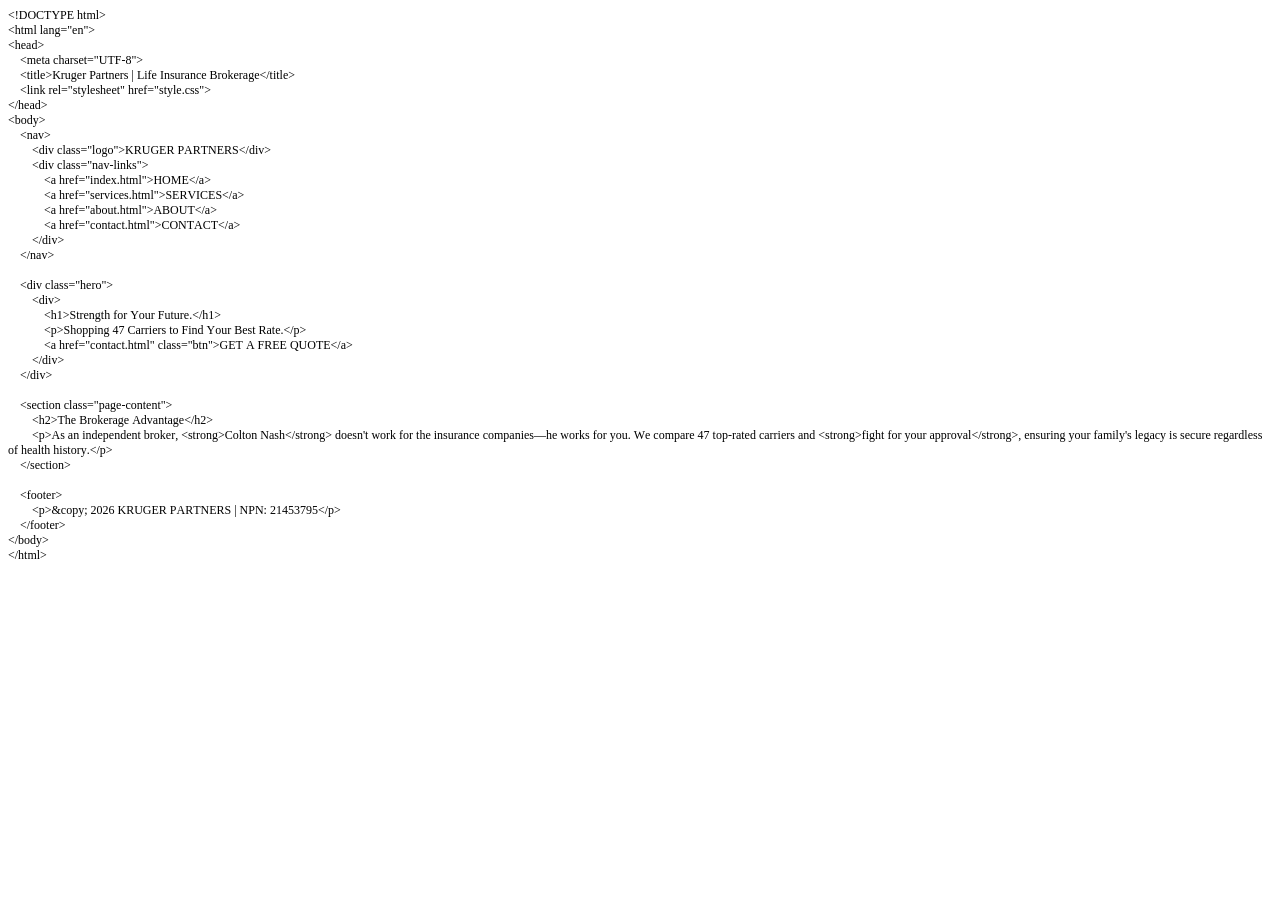
==== index.html @ 604fc064 "Rename kruger.index.html to index.html" ====
<!DOCTYPE html PUBLIC "-//W3C//DTD HTML 4.01//EN" "http://www.w3.org/TR/html4/strict.dtd">
<html>
<head>
  <meta http-equiv="Content-Type" content="text/html; charset=utf-8">
  <meta http-equiv="Content-Style-Type" content="text/css">
  <title></title>
  <meta name="Generator" content="Cocoa HTML Writer">
  <meta name="CocoaVersion" content="2487.5">
  <style type="text/css">
    p.p1 {margin: 0.0px 0.0px 0.0px 0.0px; font: 12.0px Times; -webkit-text-stroke: #000000}
    p.p2 {margin: 0.0px 0.0px 0.0px 0.0px; font: 12.0px Times; -webkit-text-stroke: #000000; min-height: 14.0px}
    span.s1 {font-kerning: none}
  </style>
</head>
<body>
<p class="p1"><span class="s1">&lt;!DOCTYPE html&gt;</span></p>
<p class="p1"><span class="s1">&lt;html lang="en"&gt;</span></p>
<p class="p1"><span class="s1">&lt;head&gt;</span></p>
<p class="p1"><span class="s1"><span class="Apple-converted-space">    </span>&lt;meta charset="UTF-8"&gt;</span></p>
<p class="p1"><span class="s1"><span class="Apple-converted-space">    </span>&lt;title&gt;Kruger Partners | Life Insurance Brokerage&lt;/title&gt;</span></p>
<p class="p1"><span class="s1"><span class="Apple-converted-space">    </span>&lt;link rel="stylesheet" href="style.css"&gt;</span></p>
<p class="p1"><span class="s1">&lt;/head&gt;</span></p>
<p class="p1"><span class="s1">&lt;body&gt;</span></p>
<p class="p1"><span class="s1"><span class="Apple-converted-space">    </span>&lt;nav&gt;</span></p>
<p class="p1"><span class="s1"><span class="Apple-converted-space">        </span>&lt;div class="logo"&gt;KRUGER PARTNERS&lt;/div&gt;</span></p>
<p class="p1"><span class="s1"><span class="Apple-converted-space">        </span>&lt;div class="nav-links"&gt;</span></p>
<p class="p1"><span class="s1"><span class="Apple-converted-space">            </span>&lt;a href="index.html"&gt;HOME&lt;/a&gt;</span></p>
<p class="p1"><span class="s1"><span class="Apple-converted-space">            </span>&lt;a href="services.html"&gt;SERVICES&lt;/a&gt;</span></p>
<p class="p1"><span class="s1"><span class="Apple-converted-space">            </span>&lt;a href="about.html"&gt;ABOUT&lt;/a&gt;</span></p>
<p class="p1"><span class="s1"><span class="Apple-converted-space">            </span>&lt;a href="contact.html"&gt;CONTACT&lt;/a&gt;</span></p>
<p class="p1"><span class="s1"><span class="Apple-converted-space">        </span>&lt;/div&gt;</span></p>
<p class="p1"><span class="s1"><span class="Apple-converted-space">    </span>&lt;/nav&gt;</span></p>
<p class="p2"><span class="s1"></span><br></p>
<p class="p1"><span class="s1"><span class="Apple-converted-space">    </span>&lt;div class="hero"&gt;</span></p>
<p class="p1"><span class="s1"><span class="Apple-converted-space">        </span>&lt;div&gt;</span></p>
<p class="p1"><span class="s1"><span class="Apple-converted-space">            </span>&lt;h1&gt;Strength for Your Future.&lt;/h1&gt;</span></p>
<p class="p1"><span class="s1"><span class="Apple-converted-space">            </span>&lt;p&gt;Shopping 47 Carriers to Find Your Best Rate.&lt;/p&gt;</span></p>
<p class="p1"><span class="s1"><span class="Apple-converted-space">            </span>&lt;a href="contact.html" class="btn"&gt;GET A FREE QUOTE&lt;/a&gt;</span></p>
<p class="p1"><span class="s1"><span class="Apple-converted-space">        </span>&lt;/div&gt;</span></p>
<p class="p1"><span class="s1"><span class="Apple-converted-space">    </span>&lt;/div&gt;</span></p>
<p class="p2"><span class="s1"></span><br></p>
<p class="p1"><span class="s1"><span class="Apple-converted-space">    </span>&lt;section class="page-content"&gt;</span></p>
<p class="p1"><span class="s1"><span class="Apple-converted-space">        </span>&lt;h2&gt;The Brokerage Advantage&lt;/h2&gt;</span></p>
<p class="p1"><span class="s1"><span class="Apple-converted-space">        </span>&lt;p&gt;As an independent broker, &lt;strong&gt;Colton Nash&lt;/strong&gt; doesn't work for the insurance companies—he works for you. We compare 47 top-rated carriers and &lt;strong&gt;fight for your approval&lt;/strong&gt;, ensuring your family's legacy is secure regardless of health history.&lt;/p&gt;</span></p>
<p class="p1"><span class="s1"><span class="Apple-converted-space">    </span>&lt;/section&gt;</span></p>
<p class="p2"><span class="s1"></span><br></p>
<p class="p1"><span class="s1"><span class="Apple-converted-space">    </span>&lt;footer&gt;</span></p>
<p class="p1"><span class="s1"><span class="Apple-converted-space">        </span>&lt;p&gt;&amp;copy; 2026 KRUGER PARTNERS | NPN: 21453795&lt;/p&gt;</span></p>
<p class="p1"><span class="s1"><span class="Apple-converted-space">    </span>&lt;/footer&gt;</span></p>
<p class="p1"><span class="s1">&lt;/body&gt;</span></p>
<p class="p1"><span class="s1">&lt;/html&gt;</span></p>
</body>
</html>
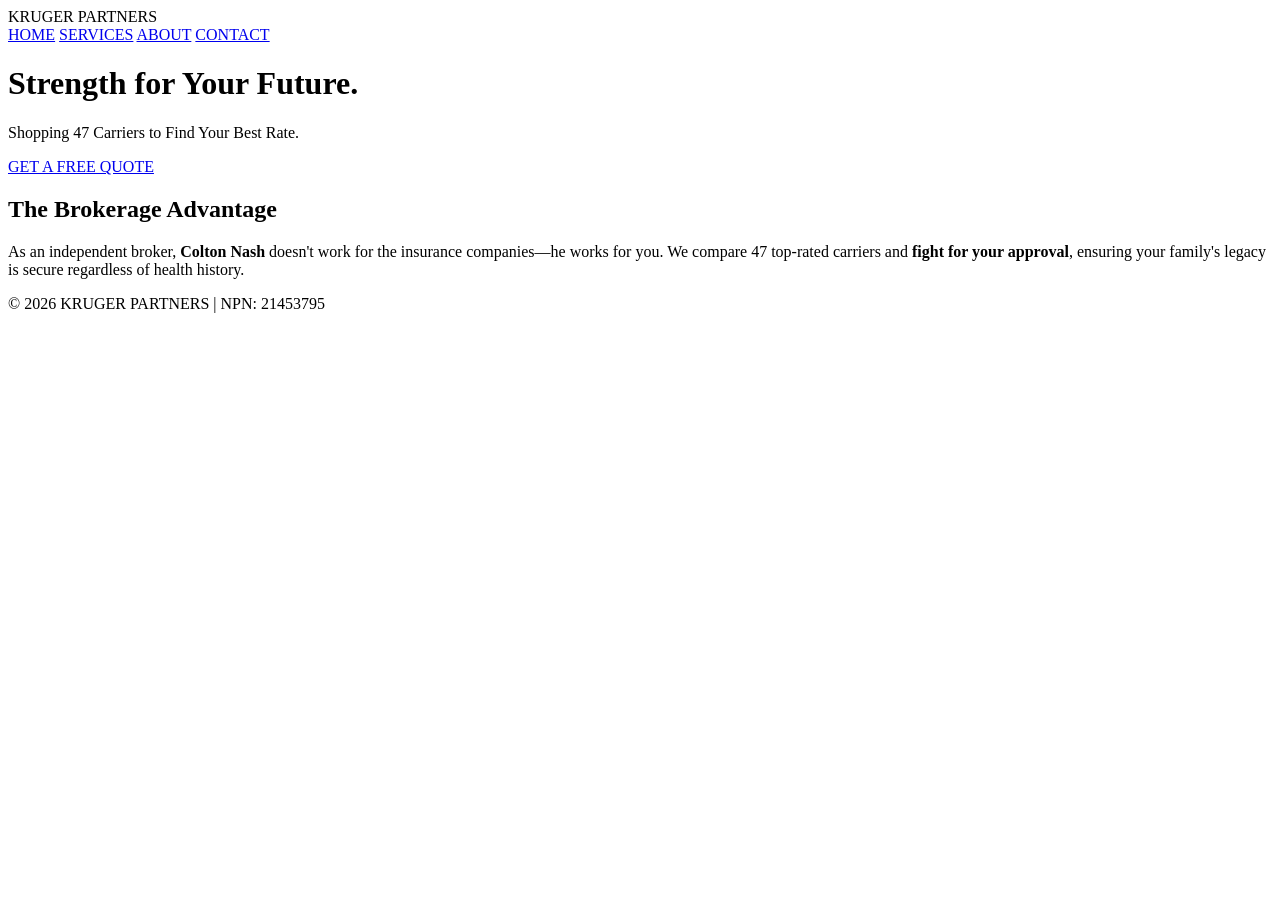
==== commit 74fa82bb: "Update index.html" ====
--- a/index.html
+++ b/index.html
@@ -1,53 +1,39 @@
-<!DOCTYPE html PUBLIC "-//W3C//DTD HTML 4.01//EN" "http://www.w3.org/TR/html4/strict.dtd">
-<html>
+<!DOCTYPE html>
+<html lang="en">
 <head>
-  <meta http-equiv="Content-Type" content="text/html; charset=utf-8">
-  <meta http-equiv="Content-Style-Type" content="text/css">
-  <title></title>
-  <meta name="Generator" content="Cocoa HTML Writer">
-  <meta name="CocoaVersion" content="2487.5">
-  <style type="text/css">
-    p.p1 {margin: 0.0px 0.0px 0.0px 0.0px; font: 12.0px Times; -webkit-text-stroke: #000000}
-    p.p2 {margin: 0.0px 0.0px 0.0px 0.0px; font: 12.0px Times; -webkit-text-stroke: #000000; min-height: 14.0px}
-    span.s1 {font-kerning: none}
-  </style>
+    <meta charset="UTF-8">
+    <meta name="viewport" content="width=device-width, initial-scale=1.0">
+    <title>Kruger Partners | Life Insurance Brokerage</title>
+    <link rel="stylesheet" href="style.css">
 </head>
 <body>
-<p class="p1"><span class="s1">&lt;!DOCTYPE html&gt;</span></p>
-<p class="p1"><span class="s1">&lt;html lang="en"&gt;</span></p>
-<p class="p1"><span class="s1">&lt;head&gt;</span></p>
-<p class="p1"><span class="s1"><span class="Apple-converted-space">    </span>&lt;meta charset="UTF-8"&gt;</span></p>
-<p class="p1"><span class="s1"><span class="Apple-converted-space">    </span>&lt;title&gt;Kruger Partners | Life Insurance Brokerage&lt;/title&gt;</span></p>
-<p class="p1"><span class="s1"><span class="Apple-converted-space">    </span>&lt;link rel="stylesheet" href="style.css"&gt;</span></p>
-<p class="p1"><span class="s1">&lt;/head&gt;</span></p>
-<p class="p1"><span class="s1">&lt;body&gt;</span></p>
-<p class="p1"><span class="s1"><span class="Apple-converted-space">    </span>&lt;nav&gt;</span></p>
-<p class="p1"><span class="s1"><span class="Apple-converted-space">        </span>&lt;div class="logo"&gt;KRUGER PARTNERS&lt;/div&gt;</span></p>
-<p class="p1"><span class="s1"><span class="Apple-converted-space">        </span>&lt;div class="nav-links"&gt;</span></p>
-<p class="p1"><span class="s1"><span class="Apple-converted-space">            </span>&lt;a href="index.html"&gt;HOME&lt;/a&gt;</span></p>
-<p class="p1"><span class="s1"><span class="Apple-converted-space">            </span>&lt;a href="services.html"&gt;SERVICES&lt;/a&gt;</span></p>
-<p class="p1"><span class="s1"><span class="Apple-converted-space">            </span>&lt;a href="about.html"&gt;ABOUT&lt;/a&gt;</span></p>
-<p class="p1"><span class="s1"><span class="Apple-converted-space">            </span>&lt;a href="contact.html"&gt;CONTACT&lt;/a&gt;</span></p>
-<p class="p1"><span class="s1"><span class="Apple-converted-space">        </span>&lt;/div&gt;</span></p>
-<p class="p1"><span class="s1"><span class="Apple-converted-space">    </span>&lt;/nav&gt;</span></p>
-<p class="p2"><span class="s1"></span><br></p>
-<p class="p1"><span class="s1"><span class="Apple-converted-space">    </span>&lt;div class="hero"&gt;</span></p>
-<p class="p1"><span class="s1"><span class="Apple-converted-space">        </span>&lt;div&gt;</span></p>
-<p class="p1"><span class="s1"><span class="Apple-converted-space">            </span>&lt;h1&gt;Strength for Your Future.&lt;/h1&gt;</span></p>
-<p class="p1"><span class="s1"><span class="Apple-converted-space">            </span>&lt;p&gt;Shopping 47 Carriers to Find Your Best Rate.&lt;/p&gt;</span></p>
-<p class="p1"><span class="s1"><span class="Apple-converted-space">            </span>&lt;a href="contact.html" class="btn"&gt;GET A FREE QUOTE&lt;/a&gt;</span></p>
-<p class="p1"><span class="s1"><span class="Apple-converted-space">        </span>&lt;/div&gt;</span></p>
-<p class="p1"><span class="s1"><span class="Apple-converted-space">    </span>&lt;/div&gt;</span></p>
-<p class="p2"><span class="s1"></span><br></p>
-<p class="p1"><span class="s1"><span class="Apple-converted-space">    </span>&lt;section class="page-content"&gt;</span></p>
-<p class="p1"><span class="s1"><span class="Apple-converted-space">        </span>&lt;h2&gt;The Brokerage Advantage&lt;/h2&gt;</span></p>
-<p class="p1"><span class="s1"><span class="Apple-converted-space">        </span>&lt;p&gt;As an independent broker, &lt;strong&gt;Colton Nash&lt;/strong&gt; doesn't work for the insurance companies—he works for you. We compare 47 top-rated carriers and &lt;strong&gt;fight for your approval&lt;/strong&gt;, ensuring your family's legacy is secure regardless of health history.&lt;/p&gt;</span></p>
-<p class="p1"><span class="s1"><span class="Apple-converted-space">    </span>&lt;/section&gt;</span></p>
-<p class="p2"><span class="s1"></span><br></p>
-<p class="p1"><span class="s1"><span class="Apple-converted-space">    </span>&lt;footer&gt;</span></p>
-<p class="p1"><span class="s1"><span class="Apple-converted-space">        </span>&lt;p&gt;&amp;copy; 2026 KRUGER PARTNERS | NPN: 21453795&lt;/p&gt;</span></p>
-<p class="p1"><span class="s1"><span class="Apple-converted-space">    </span>&lt;/footer&gt;</span></p>
-<p class="p1"><span class="s1">&lt;/body&gt;</span></p>
-<p class="p1"><span class="s1">&lt;/html&gt;</span></p>
+
+    <nav>
+        <div class="logo">KRUGER PARTNERS</div>
+        <div class="nav-links">
+            <a href="index.html">HOME</a>
+            <a href="services.html">SERVICES</a>
+            <a href="about.html">ABOUT</a>
+            <a href="contact.html">CONTACT</a>
+        </div>
+    </nav>
+
+    <div class="hero">
+        <div class="hero-content">
+            <h1>Strength for Your Future.</h1>
+            <p>Shopping 47 Carriers to Find Your Best Rate.</p>
+            <a href="contact.html" class="btn">GET A FREE QUOTE</a>
+        </div>
+    </div>
+
+    <section class="page-content">
+        <h2>The Brokerage Advantage</h2>
+        <p>As an independent broker, <strong>Colton Nash</strong> doesn't work for the insurance companies—he works for you. We compare 47 top-rated carriers and <strong>fight for your approval</strong>, ensuring your family's legacy is secure regardless of health history.</p>
+    </section>
+
+    <footer>
+        <p>&copy; 2026 KRUGER PARTNERS | NPN: 21453795</p>
+    </footer>
+
 </body>
 </html>
--- a/style.css
+++ b/style.css
@@ -0,0 +1,47 @@
+<!DOCTYPE html PUBLIC "-//W3C//DTD HTML 4.01//EN" "http://www.w3.org/TR/html4/strict.dtd">
+<html>
+<head>
+  <meta http-equiv="Content-Type" content="text/html; charset=utf-8">
+  <meta http-equiv="Content-Style-Type" content="text/css">
+  <title></title>
+  <meta name="Generator" content="Cocoa HTML Writer">
+  <meta name="CocoaVersion" content="2487.5">
+  <style type="text/css">
+    p.p1 {margin: 0.0px 0.0px 0.0px 0.0px; font: 12.0px Times; -webkit-text-stroke: #000000}
+    p.p2 {margin: 0.0px 0.0px 0.0px 0.0px; font: 12.0px Times; -webkit-text-stroke: #000000; min-height: 14.0px}
+    span.s1 {font-kerning: none}
+  </style>
+</head>
+<body>
+<p class="p1"><span class="s1">:root {</span></p>
+<p class="p1"><span class="s1"><span class="Apple-converted-space">    </span>--black: #1a1a1a;</span></p>
+<p class="p1"><span class="s1"><span class="Apple-converted-space">    </span>--gold: #c5a059;</span></p>
+<p class="p1"><span class="s1"><span class="Apple-converted-space">    </span>--white: #ffffff;</span></p>
+<p class="p1"><span class="s1"><span class="Apple-converted-space">    </span>--gray: #f4f4f4;</span></p>
+<p class="p1"><span class="s1">}</span></p>
+<p class="p2"><span class="s1"></span><br></p>
+<p class="p1"><span class="s1">body { font-family: 'Georgia', serif; margin: 0; color: var(--black); line-height: 1.6; }</span></p>
+<p class="p2"><span class="s1"></span><br></p>
+<p class="p1"><span class="s1">/* Navigation */</span></p>
+<p class="p1"><span class="s1">nav { display: flex; justify-content: space-between; align-items: center; padding: 20px 8%; background: var(--white); border-bottom: 1px solid #eee; position: sticky; top: 0; z-index: 1000; }</span></p>
+<p class="p1"><span class="s1">.logo { font-size: 24px; font-weight: bold; letter-spacing: 2px; }</span></p>
+<p class="p1"><span class="s1">.nav-links a { margin-left: 25px; text-decoration: none; color: var(--black); font-family: 'Helvetica', sans-serif; font-size: 14px; font-weight: bold; }</span></p>
+<p class="p2"><span class="s1"></span><br></p>
+<p class="p1"><span class="s1">/* Hero Section */</span></p>
+<p class="p1"><span class="s1">.hero {<span class="Apple-converted-space"> </span></span></p>
+<p class="p1"><span class="s1"><span class="Apple-converted-space">    </span>background: linear-gradient(rgba(0,0,0,0.5), rgba(0,0,0,0.5)), url('https://images.unsplash.com/photo-1450101499163-c8848c66ca85?q=80&amp;w=2070&amp;auto=format&amp;fit=crop');</span></p>
+<p class="p1"><span class="s1"><span class="Apple-converted-space">    </span>background-size: cover; height: 75vh; display: flex; align-items: center; justify-content: center; color: white; text-align: center;</span></p>
+<p class="p1"><span class="s1">}</span></p>
+<p class="p1"><span class="s1">.hero h1 { font-size: 55px; margin-bottom: 10px; }</span></p>
+<p class="p2"><span class="s1"></span><br></p>
+<p class="p1"><span class="s1">/* Buttons */</span></p>
+<p class="p1"><span class="s1">.btn { background: var(--gold); color: white; padding: 15px 40px; text-decoration: none; font-weight: bold; display: inline-block; font-family: 'Helvetica', sans-serif; border-radius: 2px; }</span></p>
+<p class="p2"><span class="s1"></span><br></p>
+<p class="p1"><span class="s1">/* Content Sections */</span></p>
+<p class="p1"><span class="s1">.page-content { padding: 80px 15%; text-align: center; }</span></p>
+<p class="p1"><span class="s1">.service-grid { display: grid; grid-template-columns: repeat(auto-fit, minmax(250px, 1fr)); gap: 30px; margin-top: 40px; }</span></p>
+<p class="p1"><span class="s1">.service-item { padding: 30px; border: 1px solid #eee; background: var(--gray); }</span></p>
+<p class="p2"><span class="s1"></span><br></p>
+<p class="p1"><span class="s1">footer { padding: 40px; background: var(--black); color: white; text-align: center; font-size: 12px; font-family: 'Helvetica', sans-serif; }</span></p>
+</body>
+</html>
